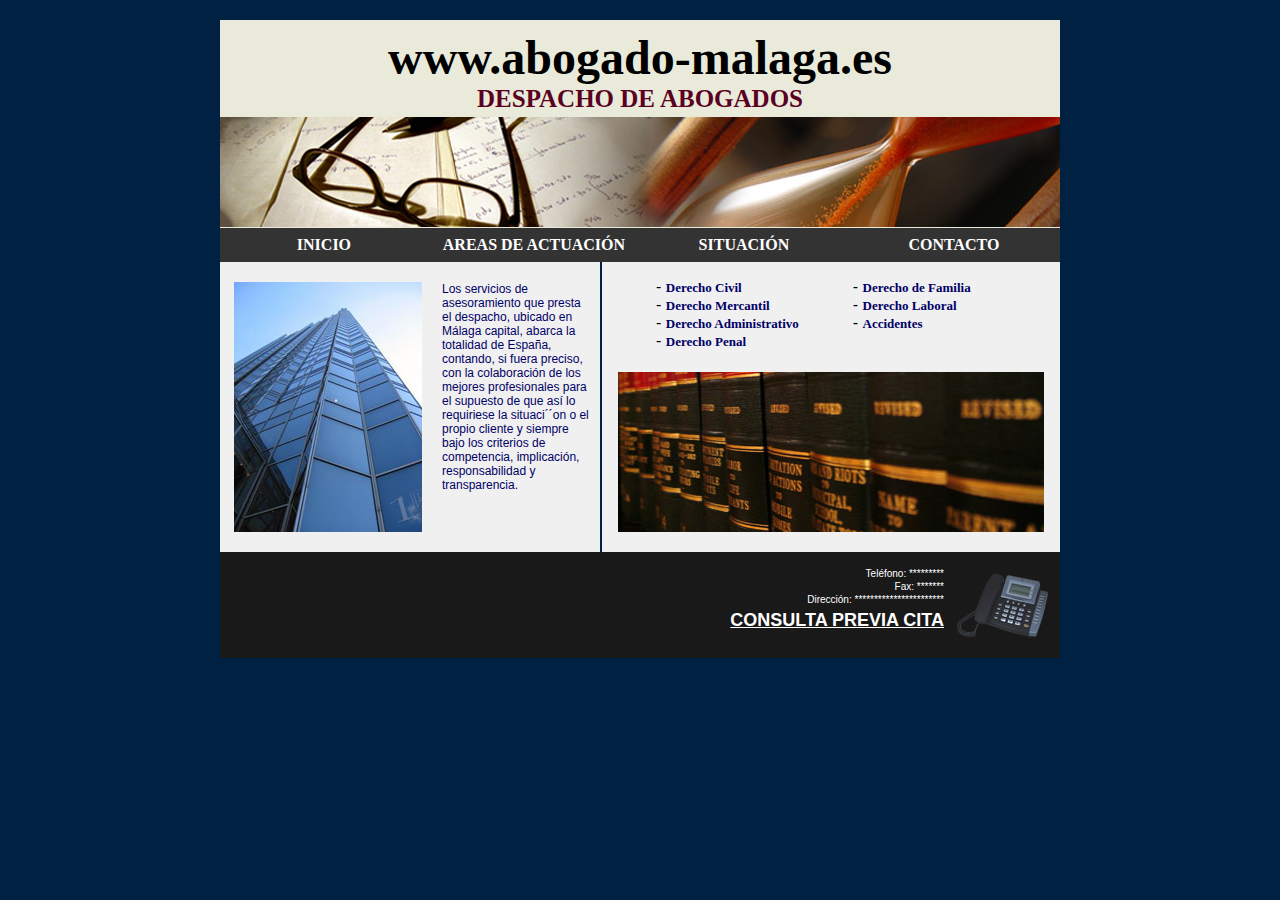
==== index.html @ f8f94713 "Inicio" ====
<!DOCTYPE html PUBLIC "-//W3C//DTD XHTML 1.0 Strict//EN" "http://www.w3.org/TR/xhtml1/DTD/xhtml1-strict.dtd">
<html xmlns="http://www.w3.org/1999/xhtml" xml:lang="es" lang="es-es">
<head>
<title>Abogado-Malaga, Despacho de Abogados</title>
<meta http-equiv="Content-Type" content="text/html; charset=iso-8859-1" />
<meta name="Keywords" content="abogado, malaga, despacho, colegio, recursos, penal, social" />
<meta name="Description" content="Despacho profesional en M�laga del abogado ****" />
<meta name="Author" content="****" />
<meta name="Subject" content="Despacho de Abogados" />
<meta name="Language" content="es" />
<meta name="Robots" content="index, follow" />
<link rel="stylesheet" href="estilos.css" type="text/css" />
</head>
<body>
<div id="contenedor">
	<div id="cabecera">
		<h1>www.abogado-malaga.es</h1>
		<h2>DESPACHO DE ABOGADOS</h2>
		<img src="imagenes/panoramica.jpg" alt="imagen corporativa del despacho" />
	</div>
	<div id="menu">
		<ul>
			<li><a href="inicio.html">INICIO</a></li>
			<li><a href="areas.html">AREAS DE ACTUACI�N</a></li>
			<li><a href="situacion.html">SITUACI�N</a></li>
			<li><a href="contacto.html">CONTACTO</a></li>
		</ul>
	</div>
	<div id="cuerpo">
		<div id="presentacion">
			<img src="imagenes/ubicacion.jpg" alt="Edificio donde se encuentra el despacho" />
			<p>Los servicios de asesoramiento que  presta el despacho, ubicado en M�laga capital, abarca la totalidad  de Espa�a, contando, si fuera preciso, con la colaboraci�n de los  mejores profesionales para el supuesto de que as� lo requiriese la  situaci��on o el propio cliente y siempre bajo los criterios de  competencia, implicaci�n, responsabilidad y transparencia.</p>
		</div>
		<div id="secciones">
			<ul>
				<li>- <a href="civil.html">Derecho Civil</a></li>
				<li>- <a href="mercantil.html">Derecho Mercantil</a></li>
				<li>- <a href="administrativo.html">Derecho Administrativo</a></li>
				<li>- <a href="penal.html">Derecho Penal</a></li>
			</ul>
			<ul>
				<li>- <a href="familia.html">Derecho de Familia</a></li>
				<li>- <a href="laboral.html">Derecho Laboral</a></li>
				<li>- <a href="accidentes.html">Accidentes</a></li>
			</ul>
			<img src="imagenes/libros.jpg" alt="Imagen de una librer�a de derecho" />
		</div>
		<div class="corte"></div>
	</div>
	<div id="pie">
		<img src="imagenes/telefono.jpg" alt="Imagen de un tel�fono-fax" />
		<div class="datos">
			<p>Tel&eacute;fono: *********</p>
			<p>Fax: *******</p>
			<p>Direcci�n: ***********************</p>
			<a href="#">CONSULTA PREVIA CITA</a>
		</div>
	</div>
</div>
</body>
</html>
---- estilos.css ----
* {margin:0; padding: 0;}
body {font-family: Verdana, Arial, Helvetica, sans-serif;
font-size: 16px;
background-color:#002142;
}
#contenedor {width: 840px;
margin: 20px auto;
}
#cabecera {width: 840px;
background-color: #e9eada;
text-align: center;
}
h1 {font-family: "Century Gothic";
font-size: 48px;
padding-top: 10px;
}
h2 {font-family: "Palatino Linotype";
font-size: 25px;
color: #5a011f;
margin-bottom: 4px;
}
ul {list-style-type: none;
}
#cabecera img {margin-bottom: -3px;
}
#menu {background-color: #333;
height: 34px;
}
#menu ul {text-align: center;
}
#menu ul li {float: left;
width: 25%;
}
#menu ul li a {color: #FFF;
line-height: 34px;
font-family: "Century Gothic";
font-weight: bold;
text-decoration: none;
display: block;
width: 99%;
}
#menu a:hover {background-color: #e9eada;
color: #333;
border: solid 1px #333;
line-height: 32px;
}
#cuerpo {background-color: #F0F0F0;
}
#presentacion {width: 380px;
float: left;
border-right: solid 2px #002142;
}
#presentacion img {float: left;
padding: 20px 20px 20px 14px;
}
#presentacion p {font-family: Arial, Helvetica, sans-serif;
font-size: 12px;
color: #000066;
margin: 20px 10px 0 0;
}
#secciones  img {padding: 22px 16px 16px;
width: 426px;
height: 160px;
float: left
}
.corte {clear: both;}

#secciones ul {float: left;
margin: 16px 0 0 54px;
}
#secciones ul li a {color: #006;
font-family: "Century Gothic";
font-weight: bold;
font-size: 13px;
text-decoration: none;
}
#secciones ul li a:hover {text-decoration: underline;}
#pie {background-color: #191919;
height: 106px;
color: #fff;
font-size: 10px;
}
#pie img {float: right;
padding: 10px;
}
#pie div.datos {float: right;
margin-top: 14px;
text-align: right;
}
#pie p {padding-top: 2px;
}
#pie a {font-weight: bold;
font-size: 18px;
color: #fff;
line-height: 30px;
}
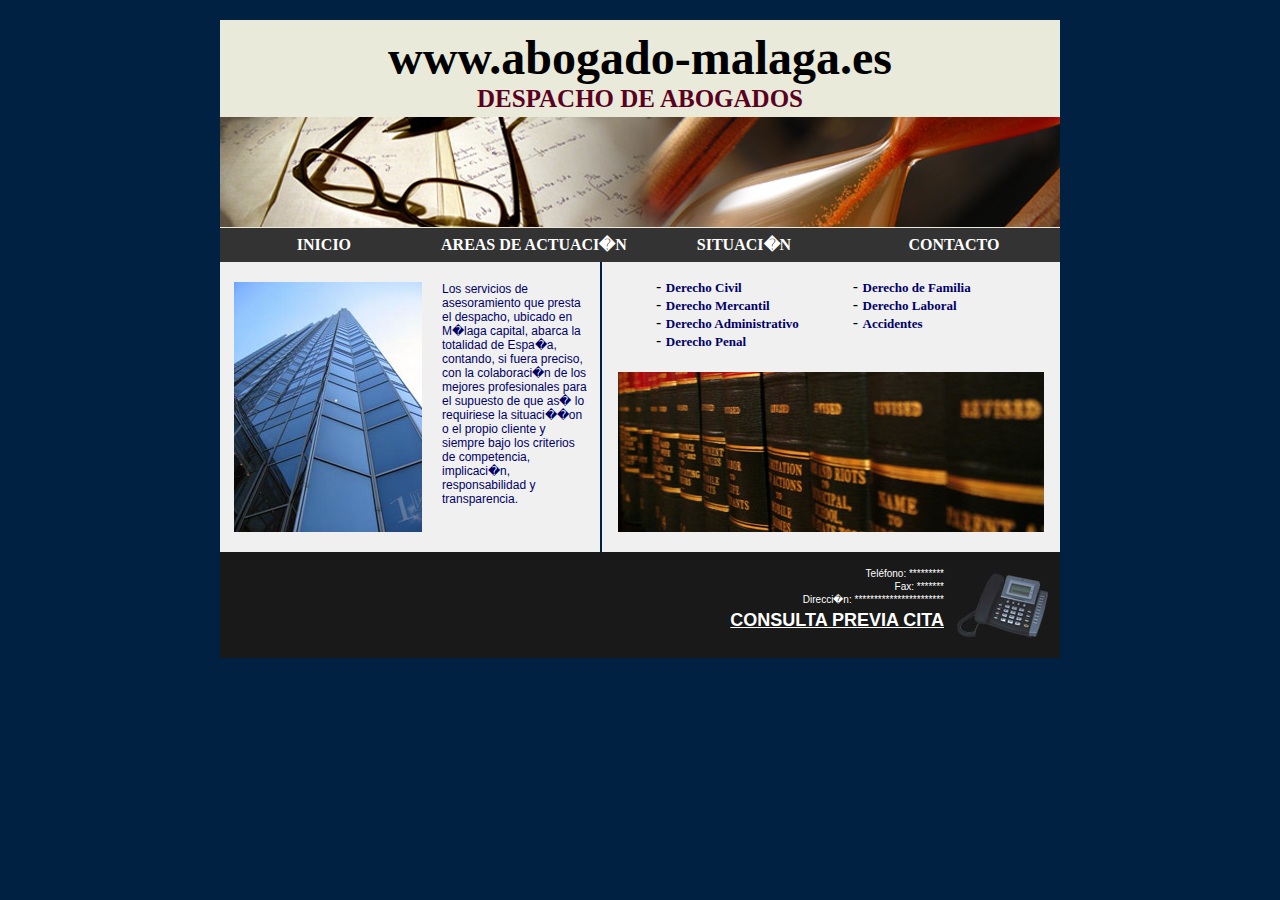
==== commit 2c18ed12: "Update index.html" ====
--- a/index.html
+++ b/index.html
@@ -2,7 +2,7 @@
 <html xmlns="http://www.w3.org/1999/xhtml" xml:lang="es" lang="es-es">
 <head>
 <title>Abogado-Malaga, Despacho de Abogados</title>
-<meta http-equiv="Content-Type" content="text/html; charset=iso-8859-1" />
+<meta http-equiv="Content-Type" content="text/html; charset=UTF-8" />
 <meta name="Keywords" content="abogado, malaga, despacho, colegio, recursos, penal, social" />
 <meta name="Description" content="Despacho profesional en M�laga del abogado ****" />
 <meta name="Author" content="****" />
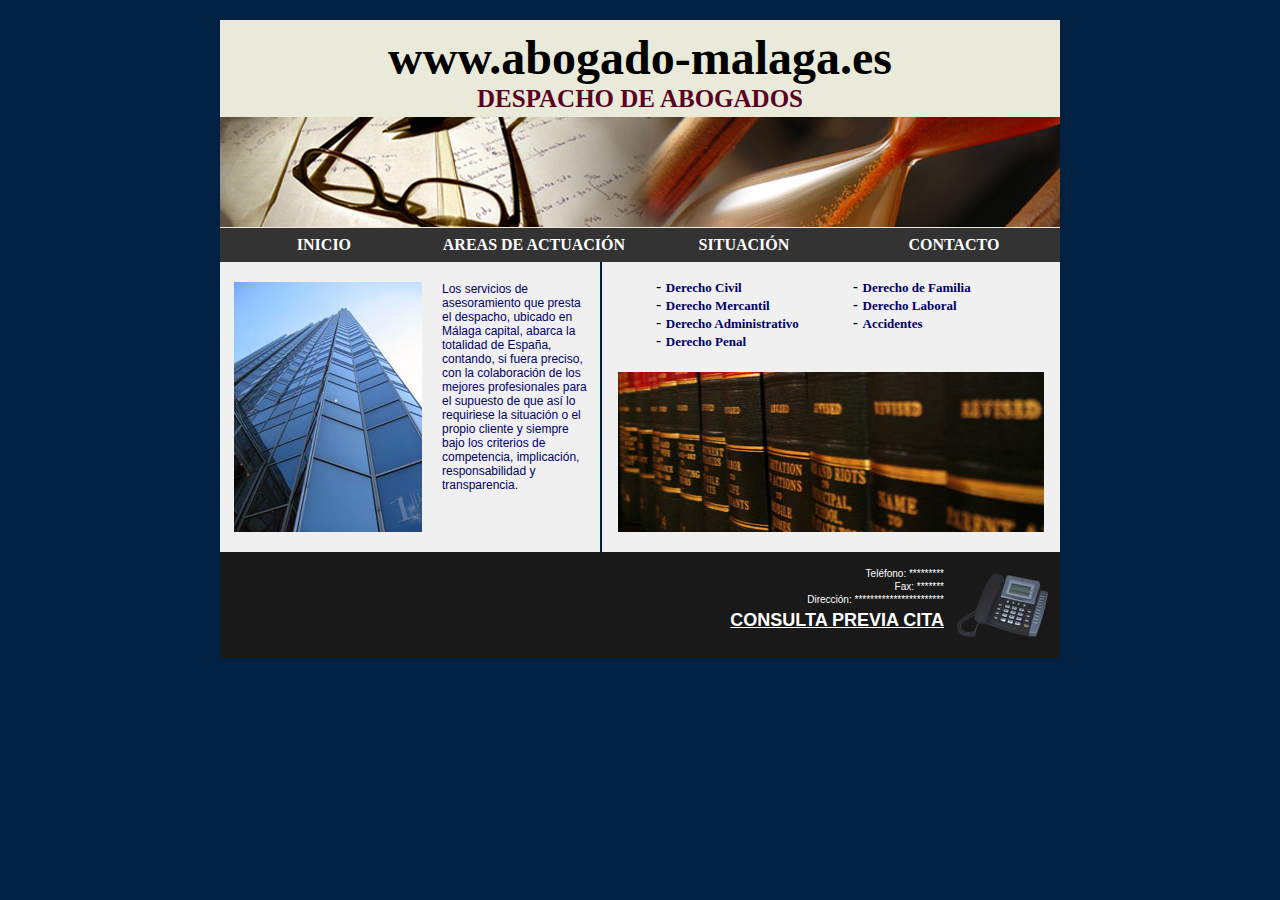
==== commit b92069d4: "Update index.html" ====
--- a/index.html
+++ b/index.html
@@ -1,10 +1,10 @@
 <!DOCTYPE html PUBLIC "-//W3C//DTD XHTML 1.0 Strict//EN" "http://www.w3.org/TR/xhtml1/DTD/xhtml1-strict.dtd">
 <html xmlns="http://www.w3.org/1999/xhtml" xml:lang="es" lang="es-es">
 <head>
-<title>Abogado-Malaga, Despacho de Abogados</title>
+<title>Abogado-Málaga, Despacho de Abogados</title>
 <meta http-equiv="Content-Type" content="text/html; charset=UTF-8" />
 <meta name="Keywords" content="abogado, malaga, despacho, colegio, recursos, penal, social" />
-<meta name="Description" content="Despacho profesional en M�laga del abogado ****" />
+<meta name="Description" content="Despacho profesional en Málaga del abogado ****" />
 <meta name="Author" content="****" />
 <meta name="Subject" content="Despacho de Abogados" />
 <meta name="Language" content="es" />
@@ -21,15 +21,15 @@
 	<div id="menu">
 		<ul>
 			<li><a href="inicio.html">INICIO</a></li>
-			<li><a href="areas.html">AREAS DE ACTUACI�N</a></li>
-			<li><a href="situacion.html">SITUACI�N</a></li>
+			<li><a href="areas.html">AREAS DE ACTUACIÓN</a></li>
+			<li><a href="situacion.html">SITUACIÓN</a></li>
 			<li><a href="contacto.html">CONTACTO</a></li>
 		</ul>
 	</div>
 	<div id="cuerpo">
 		<div id="presentacion">
 			<img src="imagenes/ubicacion.jpg" alt="Edificio donde se encuentra el despacho" />
-			<p>Los servicios de asesoramiento que  presta el despacho, ubicado en M�laga capital, abarca la totalidad  de Espa�a, contando, si fuera preciso, con la colaboraci�n de los  mejores profesionales para el supuesto de que as� lo requiriese la  situaci��on o el propio cliente y siempre bajo los criterios de  competencia, implicaci�n, responsabilidad y transparencia.</p>
+			<p>Los servicios de asesoramiento que  presta el despacho, ubicado en Málaga capital, abarca la totalidad  de España, contando, si fuera preciso, con la colaboración de los  mejores profesionales para el supuesto de que así lo requiriese la  situación o el propio cliente y siempre bajo los criterios de  competencia, implicación, responsabilidad y transparencia.</p>
 		</div>
 		<div id="secciones">
 			<ul>
@@ -43,16 +43,16 @@
 				<li>- <a href="laboral.html">Derecho Laboral</a></li>
 				<li>- <a href="accidentes.html">Accidentes</a></li>
 			</ul>
-			<img src="imagenes/libros.jpg" alt="Imagen de una librer�a de derecho" />
+			<img src="imagenes/libros.jpg" alt="Imagen de una librería de derecho" />
 		</div>
 		<div class="corte"></div>
 	</div>
 	<div id="pie">
-		<img src="imagenes/telefono.jpg" alt="Imagen de un tel�fono-fax" />
+		<img src="imagenes/telefono.jpg" alt="Imagen de un teléfono-fax" />
 		<div class="datos">
-			<p>Tel&eacute;fono: *********</p>
+			<p>Teléfono: *********</p>
 			<p>Fax: *******</p>
-			<p>Direcci�n: ***********************</p>
+			<p>Dirección: ***********************</p>
 			<a href="#">CONSULTA PREVIA CITA</a>
 		</div>
 	</div>
